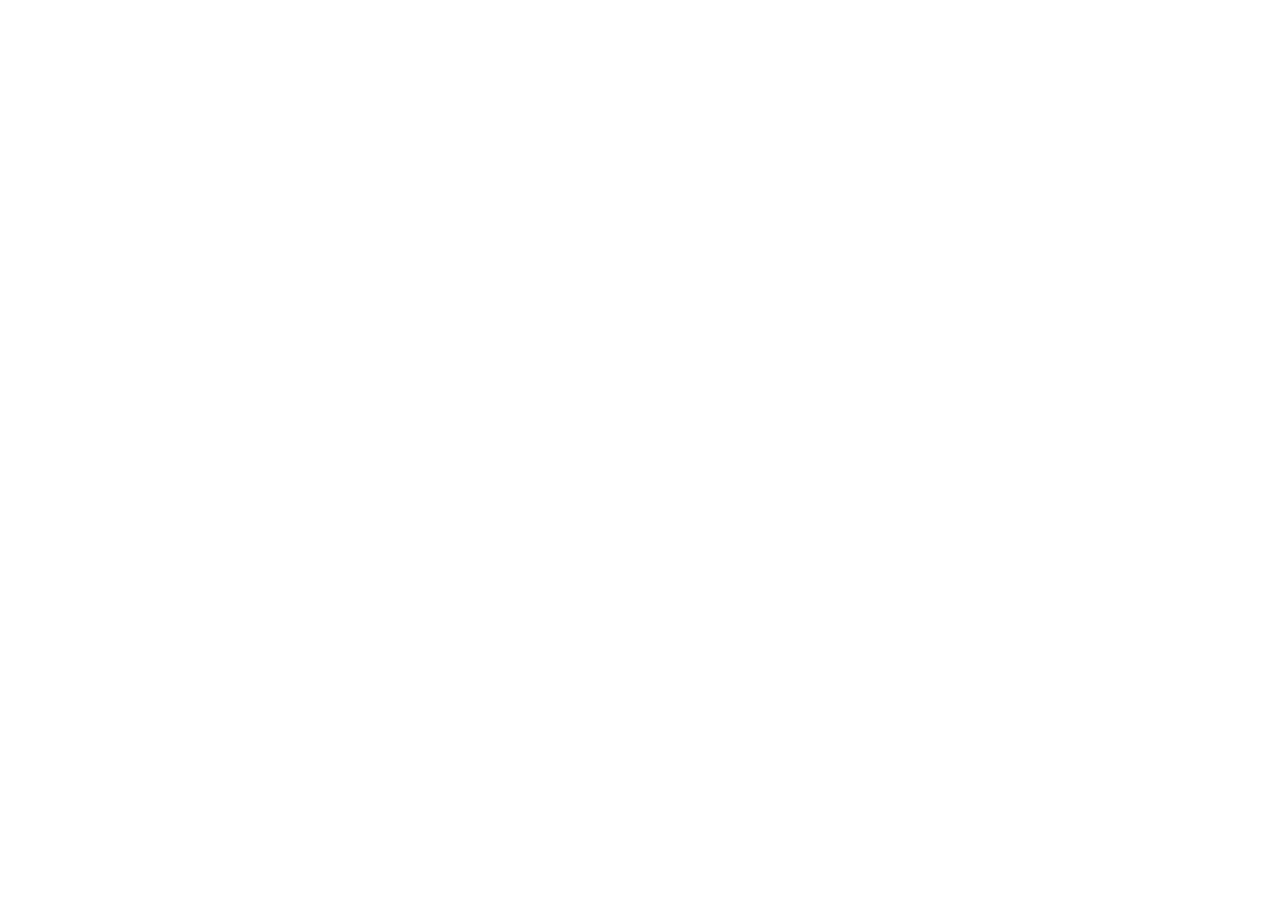
==== index.html @ 6b308657 "Initial commit with compressed videos" ====
<!doctype html>
<html lang="en">
  <head>
    <meta charset="UTF-8" />
    <link rel="icon" type="image/svg+xml" href="/vite.svg" />
    <meta name="viewport" content="width=device-width, initial-scale=1.0" />
    <title>Vite + React + TS</title>
  </head>
  <body>
    <div id="root"></div>
    <script type="module" src="/src/main.tsx"></script>
  </body>
</html>
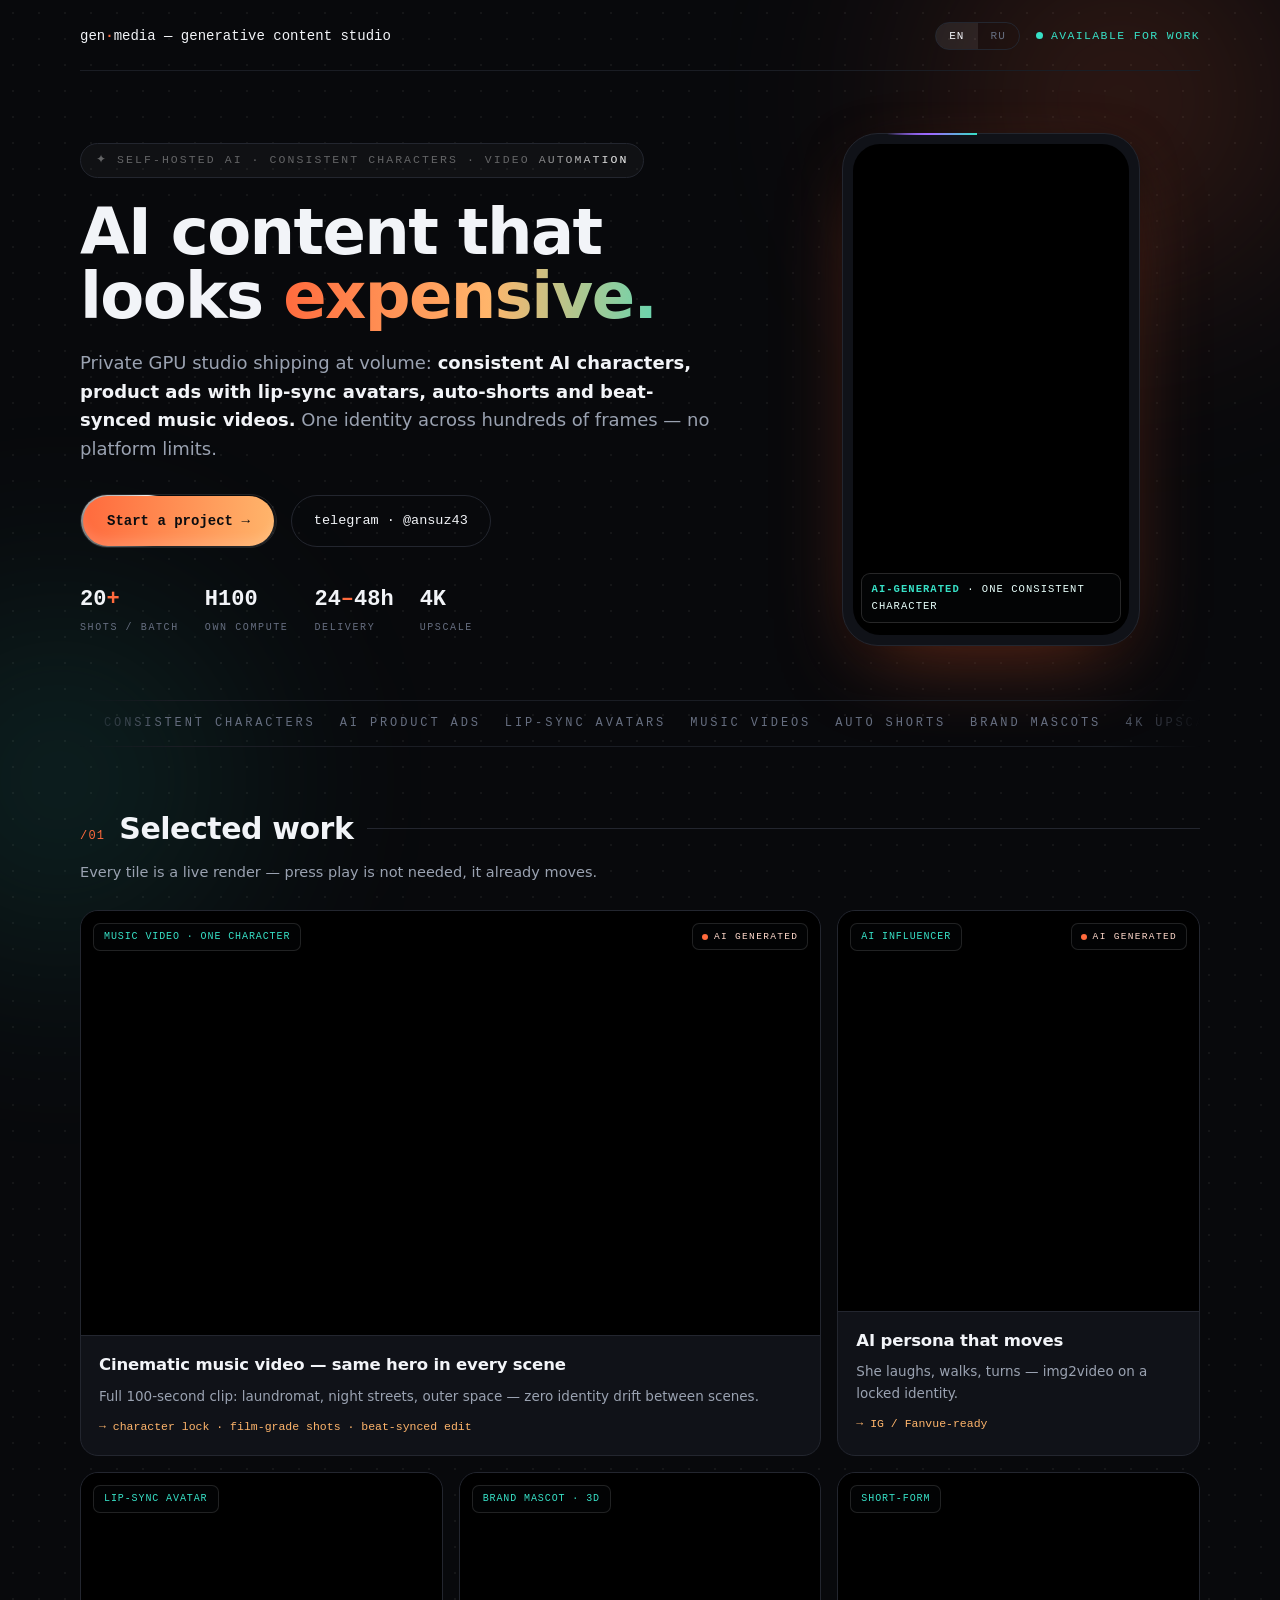
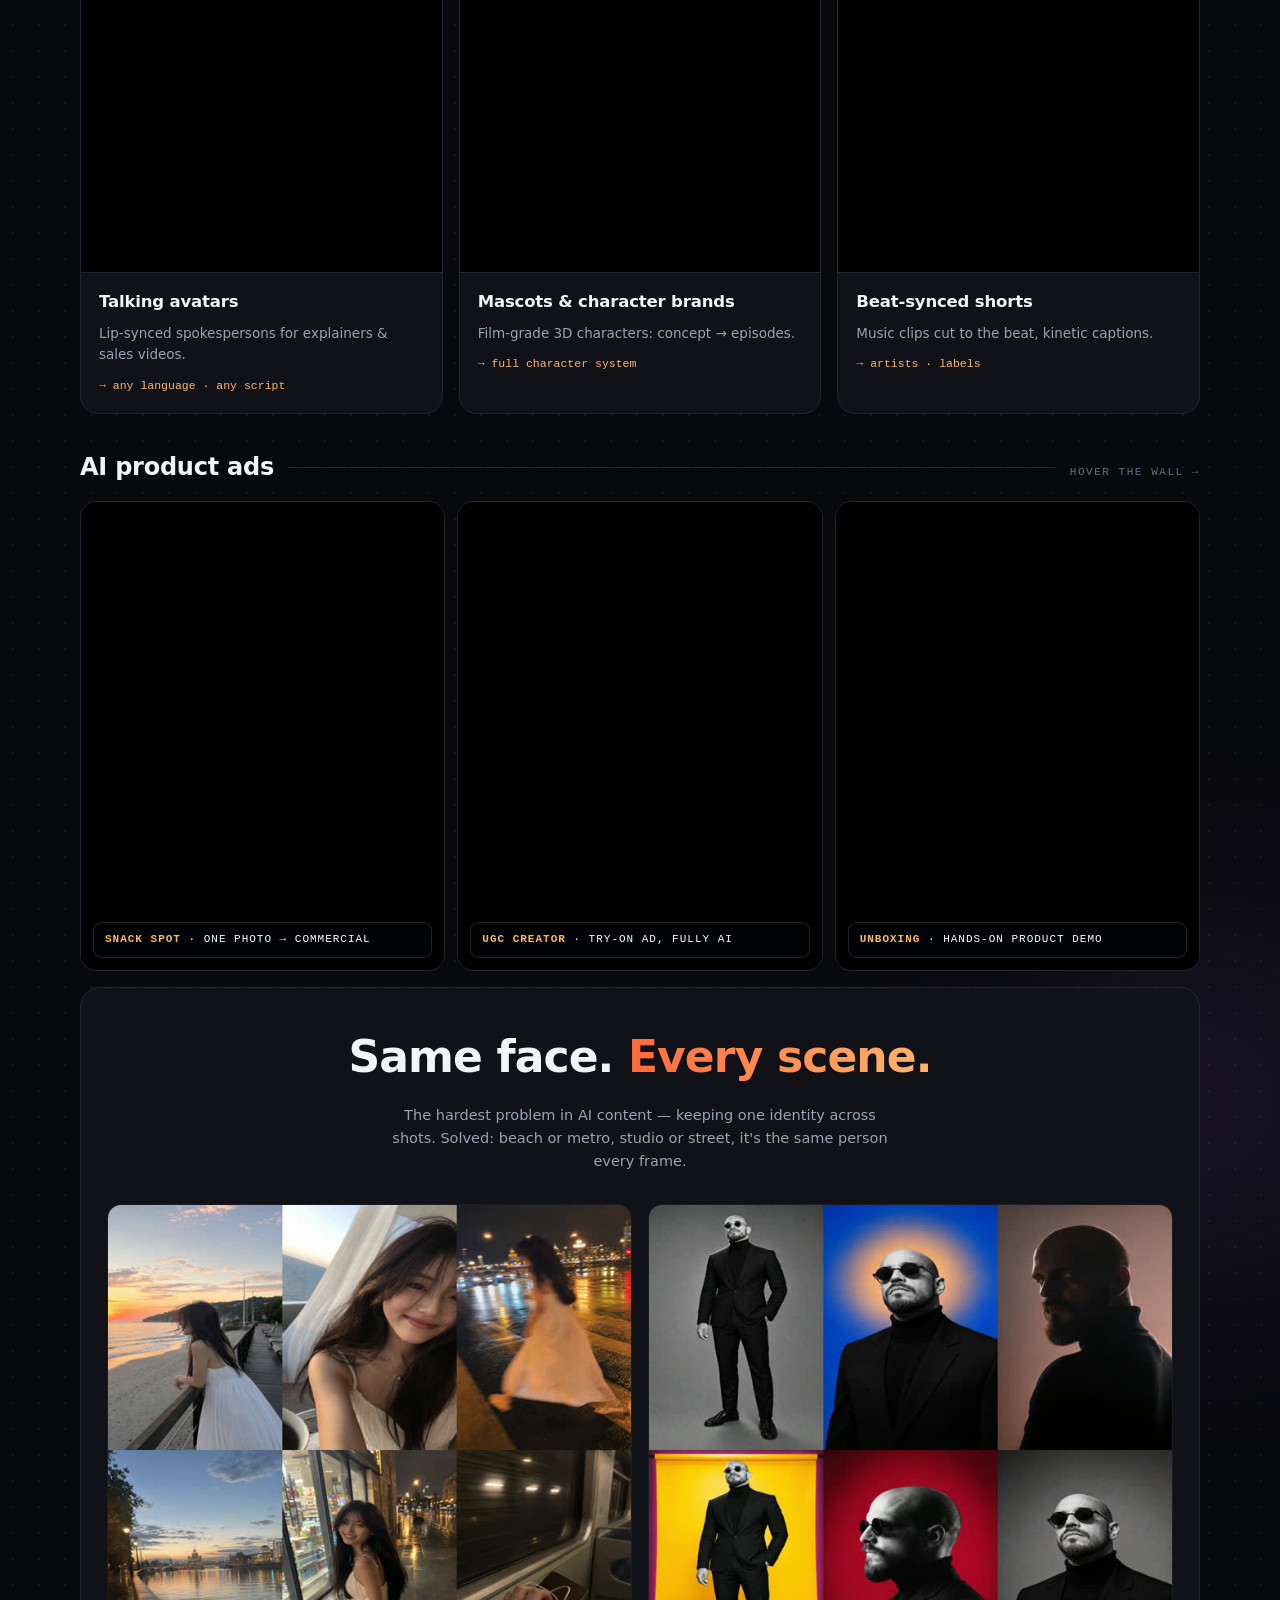
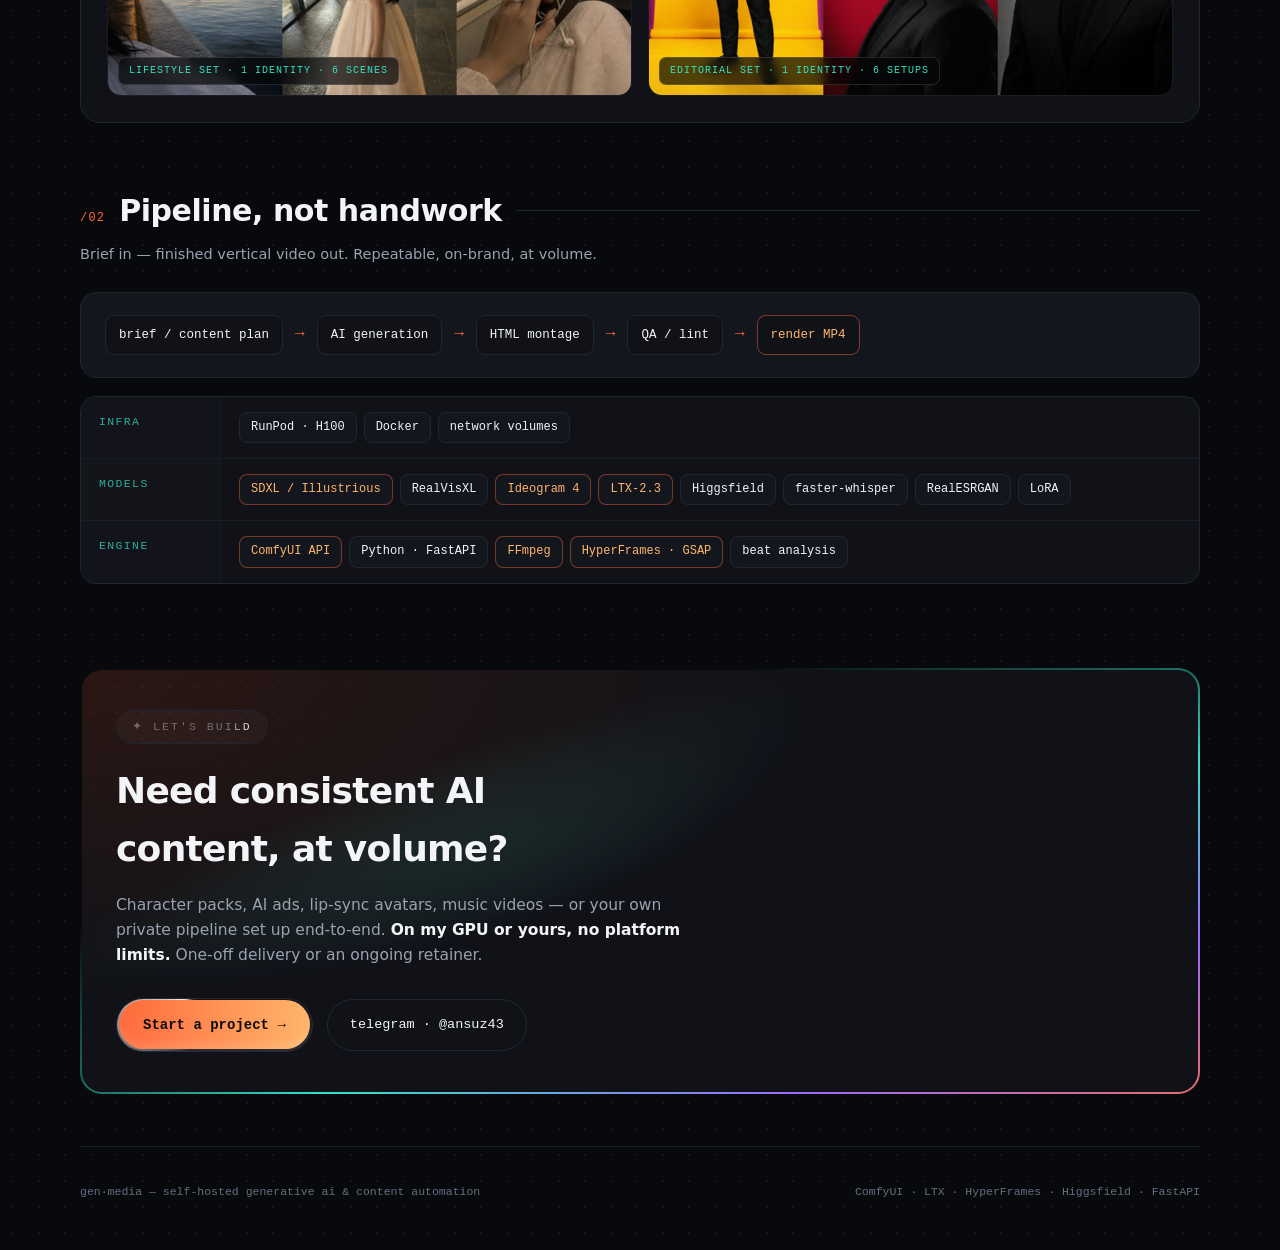
==== commit 99f24f89: "portfolio: gen-media landing (EN/RU, live video cases) Co-Authored-By: Claude Fable 5 <noreply@anthr" ====
--- a/index.html
+++ b/index.html
@@ -1,13 +1,405 @@
 <!doctype html>
 <html lang="en">
-  <head>
-    <meta charset="UTF-8" />
-    <link rel="icon" type="image/svg+xml" href="/vite.svg" />
-    <meta name="viewport" content="width=device-width, initial-scale=1.0" />
-    <title>Vite + React + TS</title>
-  </head>
-  <body>
-    <div id="root"></div>
-    <script type="module" src="/src/main.tsx"></script>
-  </body>
-</html>
+<head>
+<meta charset="utf-8">
+<meta name="viewport" content="width=device-width,initial-scale=1">
+<title>gen·media — AI content studio | consistent AI characters, ads, music videos</title>
+<meta name="description" content="Private GPU studio: consistent AI characters, AI product ads with lip-sync avatars, auto-shorts and beat-synced music videos. Batch delivery, no platform limits.">
+<meta property="og:title" content="gen·media — AI content that looks expensive">
+<meta property="og:description" content="Consistent AI characters · AI product ads · lip-sync avatars · music videos. Portfolio with live video cases.">
+<meta property="og:type" content="website">
+<style>html,body{margin:0;padding:0;background:#08090c}</style>
+</head>
+<body>
+<style>
+  :root{
+    --ink:#08090c; --panel:#101218; --panel-2:#14161d; --line:#23262f; --line-soft:#1a1d24;
+    --txt:#f2f4f8; --mut:#9aa2b1; --dim:#666e80;
+    --warm:#ff6a3d; --warm2:#ffb56b; --cool:#37e0c6; --violet:#9c6bff;
+    --mono:"SF Mono",ui-monospace,"JetBrains Mono","Cascadia Code",Menlo,Consolas,monospace;
+    --sans:system-ui,-apple-system,"Segoe UI",Roboto,"Helvetica Neue",Arial,sans-serif;
+    --maxw:1120px;
+  }
+  *{box-sizing:border-box}
+  .pf{position:relative;background:var(--ink);color:var(--txt);font-family:var(--sans);line-height:1.6;-webkit-font-smoothing:antialiased;
+    padding:0 20px;overflow:hidden;
+    background-image:radial-gradient(rgba(255,255,255,.05) 1px,transparent 1px);background-size:26px 26px;}
+  .aurora{position:absolute;pointer-events:none;filter:blur(110px);opacity:.5;border-radius:50%}
+  .au1{width:560px;height:560px;background:radial-gradient(circle,rgba(255,106,61,.55),transparent 65%);top:-180px;right:-120px}
+  .au2{width:520px;height:520px;background:radial-gradient(circle,rgba(55,224,198,.4),transparent 65%);top:520px;left:-200px}
+  .au3{width:600px;height:600px;background:radial-gradient(circle,rgba(156,107,255,.35),transparent 65%);top:2400px;right:-220px}
+  .wrap{position:relative;max-width:var(--maxw);margin:0 auto;z-index:1}
+  .mono{font-family:var(--mono)}
+  a{color:inherit}
+  video{display:block;background:#000}
+  .top{display:flex;align-items:center;justify-content:space-between;gap:16px;padding:22px 0 20px;border-bottom:1px solid var(--line-soft);flex-wrap:wrap}
+  .brand{font-family:var(--mono);font-size:14px}
+  .brand b{color:var(--warm);font-weight:600}
+  .lang{display:flex;border:1px solid var(--line);border-radius:100px;overflow:hidden;margin-left:auto}
+  .lang button{background:none;border:0;color:var(--dim);font-family:var(--mono);font-size:11px;letter-spacing:.1em;padding:7px 13px;cursor:pointer}
+  .lang button.on{background:rgba(255,255,255,.08);color:var(--txt)}
+  .avail{font-family:var(--mono);font-size:11.5px;letter-spacing:.12em;text-transform:uppercase;color:var(--cool);display:inline-flex;align-items:center;gap:8px}
+  .dot{width:7px;height:7px;border-radius:50%;background:var(--cool);animation:pulse 2.4s infinite}
+  @keyframes pulse{0%{box-shadow:0 0 0 0 rgba(55,224,198,.5)}70%{box-shadow:0 0 0 7px transparent}100%{box-shadow:0 0 0 0 transparent}}
+  /* ── hero ── */
+  .hero{display:grid;grid-template-columns:1.22fr .78fr;gap:46px;align-items:center;padding:62px 0 48px}
+  @media(max-width:880px){.hero{grid-template-columns:1fr;gap:36px}}
+  .pill{display:inline-flex;align-items:center;gap:9px;border:1px solid var(--line);border-radius:100px;padding:7px 15px;background:rgba(255,255,255,.03)}
+  .shiny{font-family:var(--mono);font-size:11.5px;letter-spacing:.18em;text-transform:uppercase;color:rgba(255,255,255,.35);
+    background:linear-gradient(120deg,transparent 40%,rgba(255,255,255,.85) 50%,transparent 60%);
+    background-size:200% 100%;background-clip:text;-webkit-background-clip:text;background-repeat:no-repeat;
+    animation:shiny 3.2s cubic-bezier(.6,.6,0,1) infinite}
+  @keyframes shiny{0%{background-position:180% 0}100%{background-position:-80% 0}}
+  .hero h1{font-size:clamp(36px,5.8vw,64px);line-height:1.01;letter-spacing:-.025em;font-weight:800;margin:22px 0 0;text-wrap:balance}
+  .hero h1 .grad{background:linear-gradient(92deg,var(--warm) 0%,var(--warm2) 55%,var(--cool) 115%);
+    -webkit-background-clip:text;background-clip:text;color:transparent}
+  .lede{font-size:clamp(15.5px,2vw,18px);color:var(--mut);margin:20px 0 0;max-width:56ch}
+  .lede b{color:var(--txt);font-weight:600}
+  .cta{display:flex;gap:14px;margin-top:30px;flex-wrap:wrap;align-items:center}
+  /* shimmer button (Magic UI) */
+  .shim{--spread:90deg;--speed:3.2s;position:relative;z-index:0;display:inline-flex;align-items:center;gap:9px;overflow:hidden;
+    border-radius:100px;border:1px solid rgba(255,255,255,.1);padding:15px 26px;color:#0b0c0f;cursor:pointer;text-decoration:none;
+    font-family:var(--mono);font-size:14px;font-weight:700;background:transparent;transition:transform .25s}
+  .shim:active{transform:translateY(1px)}
+  .shim .spark{position:absolute;inset:0;z-index:-3;filter:blur(2px);overflow:visible}
+  .shim .spark::before{content:"";position:absolute;inset:-100%;
+    background:conic-gradient(from 225deg,transparent 0,#fff var(--spread),transparent var(--spread));
+    animation:spin var(--speed) linear infinite}
+  @keyframes spin{to{transform:rotate(360deg)}}
+  .shim .bd{position:absolute;inset:1.5px;z-index:-2;border-radius:100px;background:linear-gradient(92deg,var(--warm),var(--warm2))}
+  .shim .hl{position:absolute;inset:0;border-radius:100px;box-shadow:inset 0 -8px 10px rgba(255,255,255,.12);transition:box-shadow .3s}
+  .shim:hover .hl{box-shadow:inset 0 -6px 10px rgba(255,255,255,.25)}
+  .ghost{font-family:var(--mono);font-size:13.5px;text-decoration:none;padding:14px 22px;border-radius:100px;border:1px solid var(--line);transition:border-color .2s}
+  .ghost:hover{border-color:var(--warm)}
+  .stats{display:flex;gap:26px;margin-top:34px;flex-wrap:wrap}
+  .st .n{font-family:var(--mono);font-size:22px;font-weight:700;color:var(--txt)}
+  .st .n i{color:var(--warm);font-style:normal}
+  .st .k{font-family:var(--mono);font-size:10px;letter-spacing:.16em;text-transform:uppercase;color:var(--dim);margin-top:2px}
+  /* phone + border beam */
+  .phwrap{position:relative;width:min(298px,76vw);margin:0 auto}
+  .phone{position:relative;border-radius:36px;padding:10px;background:var(--panel);border:1px solid var(--line);
+    box-shadow:0 30px 90px -26px rgba(255,106,61,.4),0 10px 34px rgba(0,0,0,.55)}
+  .phone::before{content:"";position:absolute;top:20px;left:50%;transform:translateX(-50%);width:84px;height:22px;background:#000;border-radius:12px;z-index:3}
+  .phone video{width:100%;aspect-ratio:9/16;object-fit:cover;border-radius:27px}
+  .beam{pointer-events:none;position:absolute;inset:0;border-radius:36px;border:2px solid transparent;
+    -webkit-mask:linear-gradient(transparent,transparent),linear-gradient(#000,#000);
+    mask:linear-gradient(transparent,transparent),linear-gradient(#000,#000);
+    -webkit-mask-clip:padding-box,border-box;mask-clip:padding-box,border-box;
+    -webkit-mask-composite:source-in;mask-composite:intersect}
+  .beam i{position:absolute;aspect-ratio:1;width:90px;
+    background:linear-gradient(to left,var(--warm),var(--violet),transparent);
+    offset-path:rect(0 auto auto 0 round 90px);animation:beam 7s linear infinite}
+  .beam i.b2{background:linear-gradient(to left,var(--cool),var(--violet),transparent);animation-delay:-3.5s}
+  @keyframes beam{to{offset-distance:100%}}
+  .phcap{position:absolute;left:18px;right:18px;bottom:22px;z-index:3;font-family:var(--mono);font-size:10.5px;letter-spacing:.1em;
+    text-transform:uppercase;color:#e8fffb;background:rgba(6,8,10,.55);border:1px solid rgba(255,255,255,.14);border-radius:9px;padding:7px 10px;backdrop-filter:blur(6px)}
+  .phcap b{color:var(--cool);font-weight:600}
+  /* marquee */
+  .mq{border-top:1px solid var(--line-soft);border-bottom:1px solid var(--line-soft);overflow:hidden;padding:13px 0;margin-top:6px;
+    -webkit-mask:linear-gradient(90deg,transparent,#000 8%,#000 92%,transparent);mask:linear-gradient(90deg,transparent,#000 8%,#000 92%,transparent)}
+  .mq-in{display:flex;width:max-content;animation:mq 28s linear infinite}
+  .mq:hover .mq-in{animation-play-state:paused}
+  .mq span{font-family:var(--mono);font-size:12px;letter-spacing:.24em;text-transform:uppercase;color:var(--dim);padding:0 24px;white-space:nowrap}
+  .mq span i{color:var(--warm);font-style:normal;padding-right:24px}
+  @keyframes mq{to{transform:translateX(-50%)}}
+  /* sections */
+  .sec{padding:58px 0 6px}
+  .sec-h{display:flex;align-items:baseline;gap:14px;margin:0 0 8px}
+  .sec-h .n{font-family:var(--mono);font-size:12px;color:var(--warm);letter-spacing:.1em}
+  .sec-h h2{font-size:clamp(22px,3.2vw,30px);font-weight:800;letter-spacing:-.015em;margin:0}
+  .sec-h .rule{flex:1;height:1px;background:var(--line);align-self:center}
+  .sec-sub{color:var(--mut);font-size:14.5px;margin:0 0 26px;max-width:64ch}
+  /* bento */
+  .bento{display:grid;grid-template-columns:repeat(3,1fr);gap:16px}
+  @media(max-width:880px){.bento{grid-template-columns:repeat(2,1fr)}}
+  @media(max-width:620px){.bento{grid-template-columns:1fr}}
+  .bcard{position:relative;border:1px solid var(--line);border-radius:18px;overflow:hidden;background:var(--panel);
+    display:flex;flex-direction:column;transition:transform .3s cubic-bezier(.2,.7,.2,1),border-color .3s,box-shadow .3s}
+  .bcard:hover{transform:translateY(-4px);border-color:rgba(255,106,61,.5);box-shadow:0 26px 70px -28px rgba(255,106,61,.35)}
+  .bcard.w2{grid-column:span 2}
+  @media(max-width:620px){.bcard.w2{grid-column:span 1}}
+  .bmedia{position:relative;overflow:hidden;border-bottom:1px solid var(--line)}
+  .bmedia video,.bmedia img{width:100%;height:100%;object-fit:cover;transition:transform .6s ease}
+  .bcard:hover .bmedia video,.bcard:hover .bmedia img{transform:scale(1.04)}
+  .bcard .bmedia{aspect-ratio:9/10}
+  .bcard.w2 .bmedia{aspect-ratio:16/9.2}
+  .badge{position:absolute;top:12px;left:12px;z-index:2;font-family:var(--mono);font-size:10px;letter-spacing:.09em;text-transform:uppercase;
+    background:rgba(4,5,7,.62);color:var(--cool);padding:5px 10px;border-radius:7px;border:1px solid rgba(255,255,255,.12);backdrop-filter:blur(6px)}
+  .live{position:absolute;top:12px;right:12px;z-index:2;font-family:var(--mono);font-size:9.5px;letter-spacing:.14em;text-transform:uppercase;
+    color:#ffd9cb;background:rgba(4,5,7,.62);border:1px solid rgba(255,255,255,.12);border-radius:7px;padding:5px 9px;display:inline-flex;align-items:center;gap:6px;backdrop-filter:blur(6px)}
+  .live::before{content:"";width:6px;height:6px;border-radius:50%;background:var(--warm);animation:pulse 2s infinite}
+  .bbody{padding:16px 18px 18px}
+  .bbody h4{margin:0;font-size:16.5px;letter-spacing:-.01em;text-wrap:balance}
+  .bbody p{margin:7px 0 0;color:var(--mut);font-size:13.5px}
+  .bbody .res{margin-top:11px;font-family:var(--mono);font-size:11.5px;color:var(--warm2)}
+  /* hover video wall (21st: dynamic frame layout) */
+  .wallh{display:flex;align-items:baseline;gap:14px;margin:34px 0 14px}
+  .wallh h3{font-size:clamp(19px,2.6vw,24px);font-weight:800;letter-spacing:-.01em;margin:0}
+  .wallh .hint{font-family:var(--mono);font-size:11px;letter-spacing:.14em;text-transform:uppercase;color:var(--dim)}
+  .wall{display:flex;gap:12px;height:min(58vw,470px)}
+  .wcell{position:relative;flex:1;overflow:hidden;border-radius:16px;border:1px solid var(--line);cursor:pointer;
+    transition:flex .55s cubic-bezier(.2,.7,.2,1),border-color .3s,box-shadow .3s}
+  .wcell:hover{flex:2.6;border-color:rgba(255,106,61,.55);box-shadow:0 24px 60px -26px rgba(255,106,61,.4)}
+  .wcell video{width:100%;height:100%;object-fit:cover}
+  .wlab{position:absolute;left:12px;right:12px;bottom:12px;z-index:2;font-family:var(--mono);font-size:11px;letter-spacing:.09em;
+    text-transform:uppercase;color:#fff;background:rgba(4,5,7,.6);border:1px solid rgba(255,255,255,.13);border-radius:9px;
+    padding:8px 11px;backdrop-filter:blur(6px);white-space:nowrap;overflow:hidden;text-overflow:ellipsis}
+  .wlab b{color:var(--warm2);font-weight:600}
+  @media(max-width:640px){.wall{flex-direction:column;height:auto}.wcell{aspect-ratio:16/10}.wcell:hover{flex:1}}
+  /* proof */
+  .proof{margin-top:16px;border:1px solid var(--line);border-radius:20px;background:var(--panel);overflow:hidden}
+  .proof .head{padding:34px 28px 4px;text-align:center}
+  .proof h3{font-size:clamp(26px,4.4vw,44px);letter-spacing:-.02em;margin:0;font-weight:800;text-wrap:balance}
+  .proof h3 .grad{background:linear-gradient(92deg,var(--warm),var(--warm2));-webkit-background-clip:text;background-clip:text;color:transparent}
+  .proof p{color:var(--mut);margin:12px auto 0;max-width:54ch;font-size:14.5px}
+  .proof .grids{display:grid;grid-template-columns:1fr 1fr;gap:16px;padding:26px}
+  @media(max-width:700px){.proof .grids{grid-template-columns:1fr}}
+  .proof .g{border:1px solid var(--line-soft);border-radius:14px;overflow:hidden;position:relative}
+  .proof .g img{width:100%;display:block;transition:transform .6s ease}
+  .proof .g:hover img{transform:scale(1.03)}
+  .proof .g .tag{position:absolute;bottom:10px;left:10px;font-family:var(--mono);font-size:10px;letter-spacing:.1em;text-transform:uppercase;
+    background:rgba(4,5,7,.68);color:var(--cool);padding:5px 10px;border-radius:7px;border:1px solid rgba(255,255,255,.12);backdrop-filter:blur(6px)}
+  /* flow & stack */
+  .flow{border:1px solid var(--line);border-radius:16px;background:var(--panel-2);padding:22px 24px;display:flex;align-items:center;gap:12px;flex-wrap:wrap;margin-top:18px}
+  .flow .step{font-family:var(--mono);font-size:12.5px;border:1px solid var(--line);border-radius:9px;padding:9px 13px;background:var(--panel)}
+  .flow .arr{color:var(--warm);font-family:var(--mono)}
+  .flow .step.out{color:var(--warm2);border-color:rgba(255,106,61,.45)}
+  .spec{border:1px solid var(--line);border-radius:16px;overflow:hidden;background:var(--panel);margin-top:18px}
+  .spec .row{display:grid;grid-template-columns:140px 1fr;border-top:1px solid var(--line-soft)}
+  .spec .row:first-child{border-top:0}
+  .spec .rk{font-family:var(--mono);font-size:11.5px;letter-spacing:.12em;text-transform:uppercase;color:var(--cool);opacity:.75;padding:16px 18px;border-right:1px solid var(--line-soft);background:var(--panel-2)}
+  .spec .rvv{padding:15px 18px;display:flex;flex-wrap:wrap;gap:7px}
+  .chip{font-family:var(--mono);font-size:12px;border:1px solid var(--line);border-radius:8px;padding:5px 11px;background:var(--panel-2)}
+  .chip.hot{border-color:rgba(255,106,61,.42);color:var(--warm2)}
+  @media(max-width:640px){.spec .row{grid-template-columns:1fr}.spec .rk{border-right:0;border-bottom:1px solid var(--line-soft)}}
+  /* CTA + shine-border (Magic UI) */
+  .offer{position:relative;border-radius:22px;padding:2px;margin-top:20px;
+    background-image:radial-gradient(transparent,transparent,var(--warm),var(--violet),var(--cool),transparent,transparent);
+    background-size:320% 320%;animation:shine 9s linear infinite}
+  @keyframes shine{0%{background-position:0% 0%}50%{background-position:100% 100%}100%{background-position:0% 0%}}
+  .offer .in{border-radius:20px;background:radial-gradient(130% 150% at 0% 0%,rgba(255,106,61,.14) 0%,var(--panel) 50%);padding:40px 34px}
+  .offer h2{font-size:clamp(24px,3.6vw,36px);letter-spacing:-.02em;margin:0;text-wrap:balance;max-width:22ch;font-weight:800}
+  .offer p{color:var(--mut);font-size:15.5px;margin:16px 0 0;max-width:60ch}
+  .offer p b{color:var(--txt)}
+  .foot{padding:36px 0 48px;margin-top:46px;border-top:1px solid var(--line-soft);display:flex;justify-content:space-between;gap:14px;flex-wrap:wrap;font-family:var(--mono);font-size:11.5px;color:var(--dim)}
+  /* reveal */
+  .rv{opacity:0;transform:translateY(26px);transition:opacity .8s cubic-bezier(.2,.7,.2,1),transform .8s cubic-bezier(.2,.7,.2,1)}
+  .rv.in{opacity:1;transform:none}
+  .rv.d1{transition-delay:.08s}.rv.d2{transition-delay:.16s}.rv.d3{transition-delay:.24s}
+  @media(prefers-reduced-motion:reduce){.rv{opacity:1;transform:none;transition:none}
+    .mq-in,.beam i,.shim .spark::before,.shiny,.offer{animation:none}.dot,.live::before{animation:none}}
+</style>
+
+<div class="pf">
+<div class="aurora au1"></div><div class="aurora au2"></div><div class="aurora au3"></div>
+<div class="wrap">
+
+  <div class="top">
+    <div class="brand mono">gen<b>·</b>media — generative content studio</div>
+    <div class="lang"><button data-l="en" class="on">EN</button><button data-l="ru">RU</button></div>
+    <div class="avail"><span class="dot"></span><span data-i="avail">available for work</span></div>
+  </div>
+
+  <header class="hero">
+    <div>
+      <div class="pill rv"><span class="shiny" data-i="pill1">✦ self-hosted ai · consistent characters · video automation</span></div>
+      <h1 class="rv d1" data-i="h1">AI content that looks <span class="grad">expensive.</span></h1>
+      <p class="lede rv d2" data-i="lede">Private GPU studio shipping at volume: <b>consistent AI characters, product ads with lip-sync avatars,
+        auto-shorts and beat-synced music videos.</b> One identity across hundreds of frames — no platform limits.</p>
+      <div class="cta rv d3">
+        <a class="shim" href="#" onclick="return false"><span class="spark"></span><span class="bd"></span><span class="hl"></span><span data-i="btn1">Start a project →</span></a>
+        <a class="ghost" href="https://t.me/ansuz43" target="_blank" rel="noopener">telegram · @ansuz43</a>
+      </div>
+      <div class="stats rv d3">
+        <div class="st"><div class="n">20<i>+</i></div><div class="k" data-i="k1">shots / batch</div></div>
+        <div class="st"><div class="n">H100</div><div class="k" data-i="k2">own compute</div></div>
+        <div class="st"><div class="n">24<i>–</i>48h</div><div class="k" data-i="k3">delivery</div></div>
+        <div class="st"><div class="n">4K</div><div class="k" data-i="k4">upscale</div></div>
+      </div>
+    </div>
+    <div class="rv d2">
+      <div class="phwrap">
+        <div class="phone">
+          <video autoplay muted loop playsinline src="[data-uri]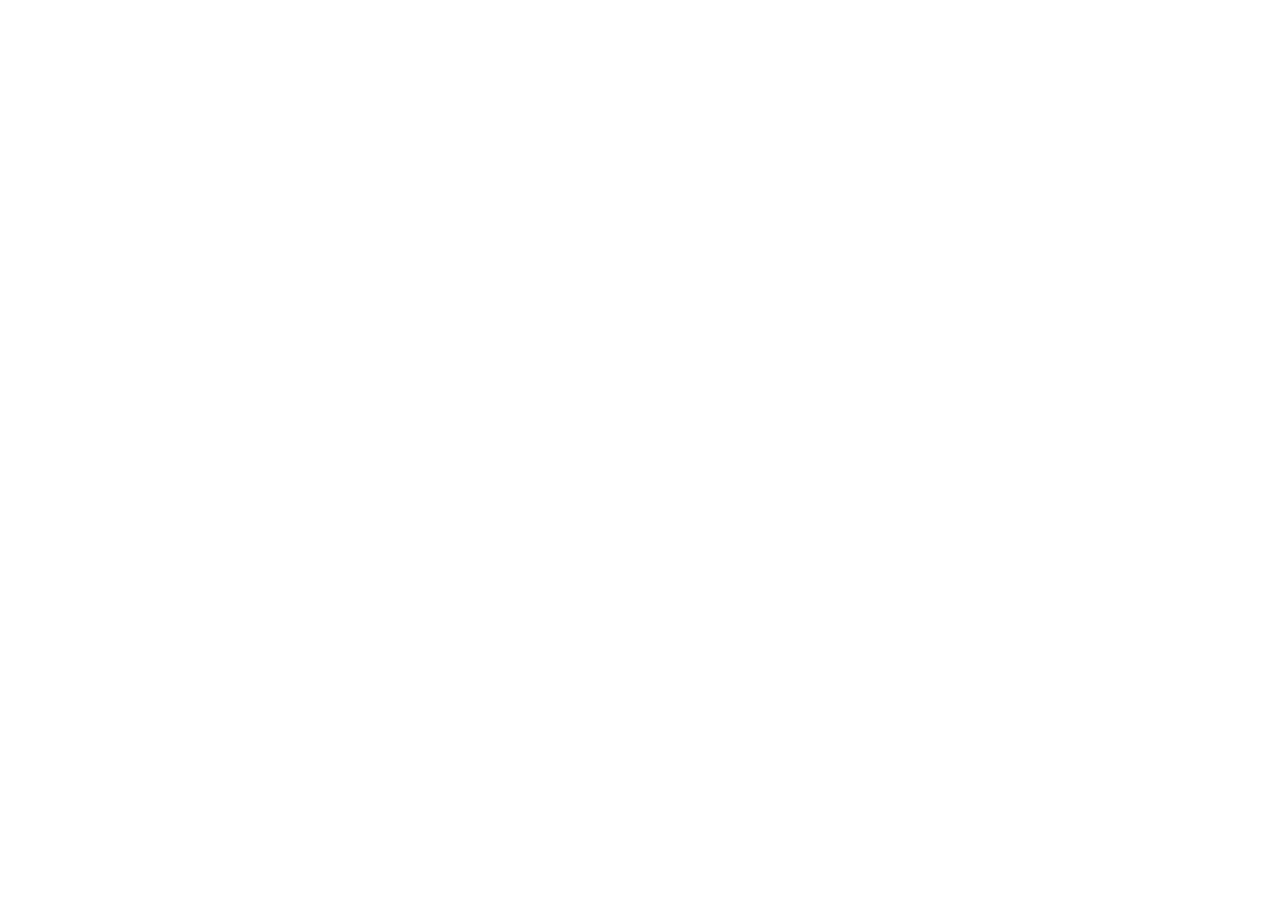
==== commit 92f92f90: "Revert "portfolio: gen-media landing (EN/RU, live video cases)" This reverts commit 99f24f89c2e43060" ====
--- a/index.html
+++ b/index.html
@@ -1,405 +1,13 @@
 <!doctype html>
 <html lang="en">
-<head>
-<meta charset="utf-8">
-<meta name="viewport" content="width=device-width,initial-scale=1">
-<title>gen·media — AI content studio | consistent AI characters, ads, music videos</title>
-<meta name="description" content="Private GPU studio: consistent AI characters, AI product ads with lip-sync avatars, auto-shorts and beat-synced music videos. Batch delivery, no platform limits.">
-<meta property="og:title" content="gen·media — AI content that looks expensive">
-<meta property="og:description" content="Consistent AI characters · AI product ads · lip-sync avatars · music videos. Portfolio with live video cases.">
-<meta property="og:type" content="website">
-<style>html,body{margin:0;padding:0;background:#08090c}</style>
-</head>
-<body>
-<style>
-  :root{
-    --ink:#08090c; --panel:#101218; --panel-2:#14161d; --line:#23262f; --line-soft:#1a1d24;
-    --txt:#f2f4f8; --mut:#9aa2b1; --dim:#666e80;
-    --warm:#ff6a3d; --warm2:#ffb56b; --cool:#37e0c6; --violet:#9c6bff;
-    --mono:"SF Mono",ui-monospace,"JetBrains Mono","Cascadia Code",Menlo,Consolas,monospace;
-    --sans:system-ui,-apple-system,"Segoe UI",Roboto,"Helvetica Neue",Arial,sans-serif;
-    --maxw:1120px;
-  }
-  *{box-sizing:border-box}
-  .pf{position:relative;background:var(--ink);color:var(--txt);font-family:var(--sans);line-height:1.6;-webkit-font-smoothing:antialiased;
-    padding:0 20px;overflow:hidden;
-    background-image:radial-gradient(rgba(255,255,255,.05) 1px,transparent 1px);background-size:26px 26px;}
-  .aurora{position:absolute;pointer-events:none;filter:blur(110px);opacity:.5;border-radius:50%}
-  .au1{width:560px;height:560px;background:radial-gradient(circle,rgba(255,106,61,.55),transparent 65%);top:-180px;right:-120px}
-  .au2{width:520px;height:520px;background:radial-gradient(circle,rgba(55,224,198,.4),transparent 65%);top:520px;left:-200px}
-  .au3{width:600px;height:600px;background:radial-gradient(circle,rgba(156,107,255,.35),transparent 65%);top:2400px;right:-220px}
-  .wrap{position:relative;max-width:var(--maxw);margin:0 auto;z-index:1}
-  .mono{font-family:var(--mono)}
-  a{color:inherit}
-  video{display:block;background:#000}
-  .top{display:flex;align-items:center;justify-content:space-between;gap:16px;padding:22px 0 20px;border-bottom:1px solid var(--line-soft);flex-wrap:wrap}
-  .brand{font-family:var(--mono);font-size:14px}
-  .brand b{color:var(--warm);font-weight:600}
-  .lang{display:flex;border:1px solid var(--line);border-radius:100px;overflow:hidden;margin-left:auto}
-  .lang button{background:none;border:0;color:var(--dim);font-family:var(--mono);font-size:11px;letter-spacing:.1em;padding:7px 13px;cursor:pointer}
-  .lang button.on{background:rgba(255,255,255,.08);color:var(--txt)}
-  .avail{font-family:var(--mono);font-size:11.5px;letter-spacing:.12em;text-transform:uppercase;color:var(--cool);display:inline-flex;align-items:center;gap:8px}
-  .dot{width:7px;height:7px;border-radius:50%;background:var(--cool);animation:pulse 2.4s infinite}
-  @keyframes pulse{0%{box-shadow:0 0 0 0 rgba(55,224,198,.5)}70%{box-shadow:0 0 0 7px transparent}100%{box-shadow:0 0 0 0 transparent}}
-  /* ── hero ── */
-  .hero{display:grid;grid-template-columns:1.22fr .78fr;gap:46px;align-items:center;padding:62px 0 48px}
-  @media(max-width:880px){.hero{grid-template-columns:1fr;gap:36px}}
-  .pill{display:inline-flex;align-items:center;gap:9px;border:1px solid var(--line);border-radius:100px;padding:7px 15px;background:rgba(255,255,255,.03)}
-  .shiny{font-family:var(--mono);font-size:11.5px;letter-spacing:.18em;text-transform:uppercase;color:rgba(255,255,255,.35);
-    background:linear-gradient(120deg,transparent 40%,rgba(255,255,255,.85) 50%,transparent 60%);
-    background-size:200% 100%;background-clip:text;-webkit-background-clip:text;background-repeat:no-repeat;
-    animation:shiny 3.2s cubic-bezier(.6,.6,0,1) infinite}
-  @keyframes shiny{0%{background-position:180% 0}100%{background-position:-80% 0}}
-  .hero h1{font-size:clamp(36px,5.8vw,64px);line-height:1.01;letter-spacing:-.025em;font-weight:800;margin:22px 0 0;text-wrap:balance}
-  .hero h1 .grad{background:linear-gradient(92deg,var(--warm) 0%,var(--warm2) 55%,var(--cool) 115%);
-    -webkit-background-clip:text;background-clip:text;color:transparent}
-  .lede{font-size:clamp(15.5px,2vw,18px);color:var(--mut);margin:20px 0 0;max-width:56ch}
-  .lede b{color:var(--txt);font-weight:600}
-  .cta{display:flex;gap:14px;margin-top:30px;flex-wrap:wrap;align-items:center}
-  /* shimmer button (Magic UI) */
-  .shim{--spread:90deg;--speed:3.2s;position:relative;z-index:0;display:inline-flex;align-items:center;gap:9px;overflow:hidden;
-    border-radius:100px;border:1px solid rgba(255,255,255,.1);padding:15px 26px;color:#0b0c0f;cursor:pointer;text-decoration:none;
-    font-family:var(--mono);font-size:14px;font-weight:700;background:transparent;transition:transform .25s}
-  .shim:active{transform:translateY(1px)}
-  .shim .spark{position:absolute;inset:0;z-index:-3;filter:blur(2px);overflow:visible}
-  .shim .spark::before{content:"";position:absolute;inset:-100%;
-    background:conic-gradient(from 225deg,transparent 0,#fff var(--spread),transparent var(--spread));
-    animation:spin var(--speed) linear infinite}
-  @keyframes spin{to{transform:rotate(360deg)}}
-  .shim .bd{position:absolute;inset:1.5px;z-index:-2;border-radius:100px;background:linear-gradient(92deg,var(--warm),var(--warm2))}
-  .shim .hl{position:absolute;inset:0;border-radius:100px;box-shadow:inset 0 -8px 10px rgba(255,255,255,.12);transition:box-shadow .3s}
-  .shim:hover .hl{box-shadow:inset 0 -6px 10px rgba(255,255,255,.25)}
-  .ghost{font-family:var(--mono);font-size:13.5px;text-decoration:none;padding:14px 22px;border-radius:100px;border:1px solid var(--line);transition:border-color .2s}
-  .ghost:hover{border-color:var(--warm)}
-  .stats{display:flex;gap:26px;margin-top:34px;flex-wrap:wrap}
-  .st .n{font-family:var(--mono);font-size:22px;font-weight:700;color:var(--txt)}
-  .st .n i{color:var(--warm);font-style:normal}
-  .st .k{font-family:var(--mono);font-size:10px;letter-spacing:.16em;text-transform:uppercase;color:var(--dim);margin-top:2px}
-  /* phone + border beam */
-  .phwrap{position:relative;width:min(298px,76vw);margin:0 auto}
-  .phone{position:relative;border-radius:36px;padding:10px;background:var(--panel);border:1px solid var(--line);
-    box-shadow:0 30px 90px -26px rgba(255,106,61,.4),0 10px 34px rgba(0,0,0,.55)}
-  .phone::before{content:"";position:absolute;top:20px;left:50%;transform:translateX(-50%);width:84px;height:22px;background:#000;border-radius:12px;z-index:3}
-  .phone video{width:100%;aspect-ratio:9/16;object-fit:cover;border-radius:27px}
-  .beam{pointer-events:none;position:absolute;inset:0;border-radius:36px;border:2px solid transparent;
-    -webkit-mask:linear-gradient(transparent,transparent),linear-gradient(#000,#000);
-    mask:linear-gradient(transparent,transparent),linear-gradient(#000,#000);
-    -webkit-mask-clip:padding-box,border-box;mask-clip:padding-box,border-box;
-    -webkit-mask-composite:source-in;mask-composite:intersect}
-  .beam i{position:absolute;aspect-ratio:1;width:90px;
-    background:linear-gradient(to left,var(--warm),var(--violet),transparent);
-    offset-path:rect(0 auto auto 0 round 90px);animation:beam 7s linear infinite}
-  .beam i.b2{background:linear-gradient(to left,var(--cool),var(--violet),transparent);animation-delay:-3.5s}
-  @keyframes beam{to{offset-distance:100%}}
-  .phcap{position:absolute;left:18px;right:18px;bottom:22px;z-index:3;font-family:var(--mono);font-size:10.5px;letter-spacing:.1em;
-    text-transform:uppercase;color:#e8fffb;background:rgba(6,8,10,.55);border:1px solid rgba(255,255,255,.14);border-radius:9px;padding:7px 10px;backdrop-filter:blur(6px)}
-  .phcap b{color:var(--cool);font-weight:600}
-  /* marquee */
-  .mq{border-top:1px solid var(--line-soft);border-bottom:1px solid var(--line-soft);overflow:hidden;padding:13px 0;margin-top:6px;
-    -webkit-mask:linear-gradient(90deg,transparent,#000 8%,#000 92%,transparent);mask:linear-gradient(90deg,transparent,#000 8%,#000 92%,transparent)}
-  .mq-in{display:flex;width:max-content;animation:mq 28s linear infinite}
-  .mq:hover .mq-in{animation-play-state:paused}
-  .mq span{font-family:var(--mono);font-size:12px;letter-spacing:.24em;text-transform:uppercase;color:var(--dim);padding:0 24px;white-space:nowrap}
-  .mq span i{color:var(--warm);font-style:normal;padding-right:24px}
-  @keyframes mq{to{transform:translateX(-50%)}}
-  /* sections */
-  .sec{padding:58px 0 6px}
-  .sec-h{display:flex;align-items:baseline;gap:14px;margin:0 0 8px}
-  .sec-h .n{font-family:var(--mono);font-size:12px;color:var(--warm);letter-spacing:.1em}
-  .sec-h h2{font-size:clamp(22px,3.2vw,30px);font-weight:800;letter-spacing:-.015em;margin:0}
-  .sec-h .rule{flex:1;height:1px;background:var(--line);align-self:center}
-  .sec-sub{color:var(--mut);font-size:14.5px;margin:0 0 26px;max-width:64ch}
-  /* bento */
-  .bento{display:grid;grid-template-columns:repeat(3,1fr);gap:16px}
-  @media(max-width:880px){.bento{grid-template-columns:repeat(2,1fr)}}
-  @media(max-width:620px){.bento{grid-template-columns:1fr}}
-  .bcard{position:relative;border:1px solid var(--line);border-radius:18px;overflow:hidden;background:var(--panel);
-    display:flex;flex-direction:column;transition:transform .3s cubic-bezier(.2,.7,.2,1),border-color .3s,box-shadow .3s}
-  .bcard:hover{transform:translateY(-4px);border-color:rgba(255,106,61,.5);box-shadow:0 26px 70px -28px rgba(255,106,61,.35)}
-  .bcard.w2{grid-column:span 2}
-  @media(max-width:620px){.bcard.w2{grid-column:span 1}}
-  .bmedia{position:relative;overflow:hidden;border-bottom:1px solid var(--line)}
-  .bmedia video,.bmedia img{width:100%;height:100%;object-fit:cover;transition:transform .6s ease}
-  .bcard:hover .bmedia video,.bcard:hover .bmedia img{transform:scale(1.04)}
-  .bcard .bmedia{aspect-ratio:9/10}
-  .bcard.w2 .bmedia{aspect-ratio:16/9.2}
-  .badge{position:absolute;top:12px;left:12px;z-index:2;font-family:var(--mono);font-size:10px;letter-spacing:.09em;text-transform:uppercase;
-    background:rgba(4,5,7,.62);color:var(--cool);padding:5px 10px;border-radius:7px;border:1px solid rgba(255,255,255,.12);backdrop-filter:blur(6px)}
-  .live{position:absolute;top:12px;right:12px;z-index:2;font-family:var(--mono);font-size:9.5px;letter-spacing:.14em;text-transform:uppercase;
-    color:#ffd9cb;background:rgba(4,5,7,.62);border:1px solid rgba(255,255,255,.12);border-radius:7px;padding:5px 9px;display:inline-flex;align-items:center;gap:6px;backdrop-filter:blur(6px)}
-  .live::before{content:"";width:6px;height:6px;border-radius:50%;background:var(--warm);animation:pulse 2s infinite}
-  .bbody{padding:16px 18px 18px}
-  .bbody h4{margin:0;font-size:16.5px;letter-spacing:-.01em;text-wrap:balance}
-  .bbody p{margin:7px 0 0;color:var(--mut);font-size:13.5px}
-  .bbody .res{margin-top:11px;font-family:var(--mono);font-size:11.5px;color:var(--warm2)}
-  /* hover video wall (21st: dynamic frame layout) */
-  .wallh{display:flex;align-items:baseline;gap:14px;margin:34px 0 14px}
-  .wallh h3{font-size:clamp(19px,2.6vw,24px);font-weight:800;letter-spacing:-.01em;margin:0}
-  .wallh .hint{font-family:var(--mono);font-size:11px;letter-spacing:.14em;text-transform:uppercase;color:var(--dim)}
-  .wall{display:flex;gap:12px;height:min(58vw,470px)}
-  .wcell{position:relative;flex:1;overflow:hidden;border-radius:16px;border:1px solid var(--line);cursor:pointer;
-    transition:flex .55s cubic-bezier(.2,.7,.2,1),border-color .3s,box-shadow .3s}
-  .wcell:hover{flex:2.6;border-color:rgba(255,106,61,.55);box-shadow:0 24px 60px -26px rgba(255,106,61,.4)}
-  .wcell video{width:100%;height:100%;object-fit:cover}
-  .wlab{position:absolute;left:12px;right:12px;bottom:12px;z-index:2;font-family:var(--mono);font-size:11px;letter-spacing:.09em;
-    text-transform:uppercase;color:#fff;background:rgba(4,5,7,.6);border:1px solid rgba(255,255,255,.13);border-radius:9px;
-    padding:8px 11px;backdrop-filter:blur(6px);white-space:nowrap;overflow:hidden;text-overflow:ellipsis}
-  .wlab b{color:var(--warm2);font-weight:600}
-  @media(max-width:640px){.wall{flex-direction:column;height:auto}.wcell{aspect-ratio:16/10}.wcell:hover{flex:1}}
-  /* proof */
-  .proof{margin-top:16px;border:1px solid var(--line);border-radius:20px;background:var(--panel);overflow:hidden}
-  .proof .head{padding:34px 28px 4px;text-align:center}
-  .proof h3{font-size:clamp(26px,4.4vw,44px);letter-spacing:-.02em;margin:0;font-weight:800;text-wrap:balance}
-  .proof h3 .grad{background:linear-gradient(92deg,var(--warm),var(--warm2));-webkit-background-clip:text;background-clip:text;color:transparent}
-  .proof p{color:var(--mut);margin:12px auto 0;max-width:54ch;font-size:14.5px}
-  .proof .grids{display:grid;grid-template-columns:1fr 1fr;gap:16px;padding:26px}
-  @media(max-width:700px){.proof .grids{grid-template-columns:1fr}}
-  .proof .g{border:1px solid var(--line-soft);border-radius:14px;overflow:hidden;position:relative}
-  .proof .g img{width:100%;display:block;transition:transform .6s ease}
-  .proof .g:hover img{transform:scale(1.03)}
-  .proof .g .tag{position:absolute;bottom:10px;left:10px;font-family:var(--mono);font-size:10px;letter-spacing:.1em;text-transform:uppercase;
-    background:rgba(4,5,7,.68);color:var(--cool);padding:5px 10px;border-radius:7px;border:1px solid rgba(255,255,255,.12);backdrop-filter:blur(6px)}
-  /* flow & stack */
-  .flow{border:1px solid var(--line);border-radius:16px;background:var(--panel-2);padding:22px 24px;display:flex;align-items:center;gap:12px;flex-wrap:wrap;margin-top:18px}
-  .flow .step{font-family:var(--mono);font-size:12.5px;border:1px solid var(--line);border-radius:9px;padding:9px 13px;background:var(--panel)}
-  .flow .arr{color:var(--warm);font-family:var(--mono)}
-  .flow .step.out{color:var(--warm2);border-color:rgba(255,106,61,.45)}
-  .spec{border:1px solid var(--line);border-radius:16px;overflow:hidden;background:var(--panel);margin-top:18px}
-  .spec .row{display:grid;grid-template-columns:140px 1fr;border-top:1px solid var(--line-soft)}
-  .spec .row:first-child{border-top:0}
-  .spec .rk{font-family:var(--mono);font-size:11.5px;letter-spacing:.12em;text-transform:uppercase;color:var(--cool);opacity:.75;padding:16px 18px;border-right:1px solid var(--line-soft);background:var(--panel-2)}
-  .spec .rvv{padding:15px 18px;display:flex;flex-wrap:wrap;gap:7px}
-  .chip{font-family:var(--mono);font-size:12px;border:1px solid var(--line);border-radius:8px;padding:5px 11px;background:var(--panel-2)}
-  .chip.hot{border-color:rgba(255,106,61,.42);color:var(--warm2)}
-  @media(max-width:640px){.spec .row{grid-template-columns:1fr}.spec .rk{border-right:0;border-bottom:1px solid var(--line-soft)}}
-  /* CTA + shine-border (Magic UI) */
-  .offer{position:relative;border-radius:22px;padding:2px;margin-top:20px;
-    background-image:radial-gradient(transparent,transparent,var(--warm),var(--violet),var(--cool),transparent,transparent);
-    background-size:320% 320%;animation:shine 9s linear infinite}
-  @keyframes shine{0%{background-position:0% 0%}50%{background-position:100% 100%}100%{background-position:0% 0%}}
-  .offer .in{border-radius:20px;background:radial-gradient(130% 150% at 0% 0%,rgba(255,106,61,.14) 0%,var(--panel) 50%);padding:40px 34px}
-  .offer h2{font-size:clamp(24px,3.6vw,36px);letter-spacing:-.02em;margin:0;text-wrap:balance;max-width:22ch;font-weight:800}
-  .offer p{color:var(--mut);font-size:15.5px;margin:16px 0 0;max-width:60ch}
-  .offer p b{color:var(--txt)}
-  .foot{padding:36px 0 48px;margin-top:46px;border-top:1px solid var(--line-soft);display:flex;justify-content:space-between;gap:14px;flex-wrap:wrap;font-family:var(--mono);font-size:11.5px;color:var(--dim)}
-  /* reveal */
-  .rv{opacity:0;transform:translateY(26px);transition:opacity .8s cubic-bezier(.2,.7,.2,1),transform .8s cubic-bezier(.2,.7,.2,1)}
-  .rv.in{opacity:1;transform:none}
-  .rv.d1{transition-delay:.08s}.rv.d2{transition-delay:.16s}.rv.d3{transition-delay:.24s}
-  @media(prefers-reduced-motion:reduce){.rv{opacity:1;transform:none;transition:none}
-    .mq-in,.beam i,.shim .spark::before,.shiny,.offer{animation:none}.dot,.live::before{animation:none}}
-</style>
-
-<div class="pf">
-<div class="aurora au1"></div><div class="aurora au2"></div><div class="aurora au3"></div>
-<div class="wrap">
-
-  <div class="top">
-    <div class="brand mono">gen<b>·</b>media — generative content studio</div>
-    <div class="lang"><button data-l="en" class="on">EN</button><button data-l="ru">RU</button></div>
-    <div class="avail"><span class="dot"></span><span data-i="avail">available for work</span></div>
-  </div>
-
-  <header class="hero">
-    <div>
-      <div class="pill rv"><span class="shiny" data-i="pill1">✦ self-hosted ai · consistent characters · video automation</span></div>
-      <h1 class="rv d1" data-i="h1">AI content that looks <span class="grad">expensive.</span></h1>
-      <p class="lede rv d2" data-i="lede">Private GPU studio shipping at volume: <b>consistent AI characters, product ads with lip-sync avatars,
-        auto-shorts and beat-synced music videos.</b> One identity across hundreds of frames — no platform limits.</p>
-      <div class="cta rv d3">
-        <a class="shim" href="#" onclick="return false"><span class="spark"></span><span class="bd"></span><span class="hl"></span><span data-i="btn1">Start a project →</span></a>
-        <a class="ghost" href="https://t.me/ansuz43" target="_blank" rel="noopener">telegram · @ansuz43</a>
-      </div>
-      <div class="stats rv d3">
-        <div class="st"><div class="n">20<i>+</i></div><div class="k" data-i="k1">shots / batch</div></div>
-        <div class="st"><div class="n">H100</div><div class="k" data-i="k2">own compute</div></div>
-        <div class="st"><div class="n">24<i>–</i>48h</div><div class="k" data-i="k3">delivery</div></div>
-        <div class="st"><div class="n">4K</div><div class="k" data-i="k4">upscale</div></div>
-      </div>
-    </div>
-    <div class="rv d2">
-      <div class="phwrap">
-        <div class="phone">
-          <video autoplay muted loop playsinline src="[data-uri]